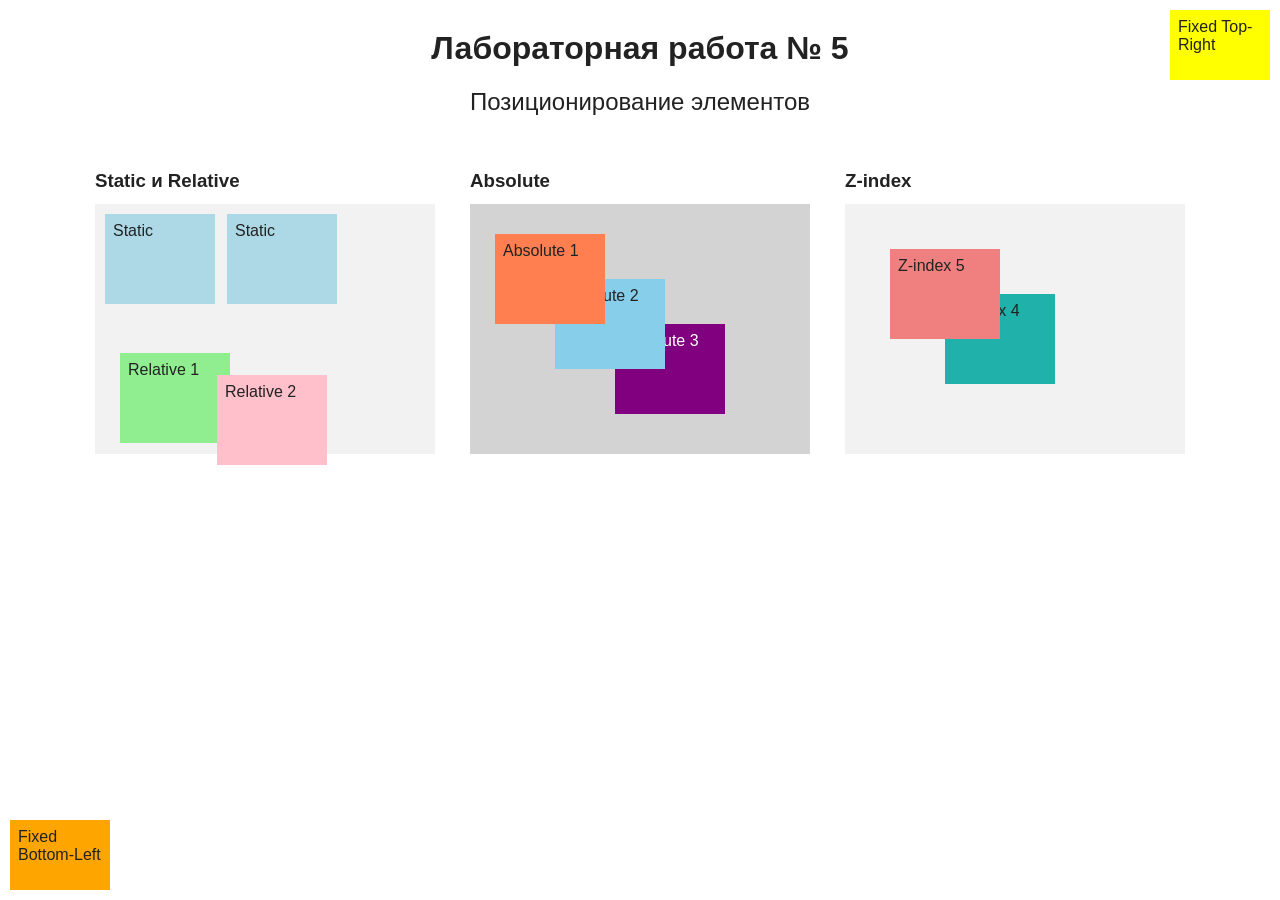
==== lb5/index.html @ 74a6a97a "Добавить HTML лабораторной работы №5" ====
<!DOCTYPE html>
<html lang="ru">
<head>
    <meta charset="UTF-8">
    <meta name="viewport" content="width=device-width, initial-scale=1.0">
    <title>Лабораторная работа № 5</title>
    <link rel="stylesheet" href="style.css">
</head>
<body>
    <h1>Лабораторная работа № 5</h1>
    <h2>Позиционирование элементов</h2>

    <main class="examples">
        <section class="example">
            <h3>Static и Relative</h3>
            <div class="flow">
                <div class="box box-static">Static</div>
                <div class="box box-static">Static</div>
                <div class="box box-relative-1">Relative 1</div>
                <div class="box box-relative-2">Relative 2</div>
            </div>
        </section>

        <section class="example">
            <h3>Absolute</h3>
            <div class="container">
                <div class="box box-absolute-1">Absolute 1</div>
                <div class="box box-absolute-2">Absolute 2</div>
                <div class="box box-absolute-3">Absolute 3</div>
            </div>
        </section>

        <section class="example">
            <h3>Z-index</h3>
            <div class="overlap">
                <div class="box box-zindex-1">Z-index 5</div>
                <div class="box box-zindex-2">Z-index 4</div>
            </div>
        </section>
    </main>

    <div class="box box-fixed-1">Fixed Top-Right</div>
    <div class="box box-fixed-2">Fixed Bottom-Left</div>
</body>
</html>
---- lb5/style.css ----
* {
    box-sizing: border-box;
}

body {
    margin: 30px;
    font-family: Arial, sans-serif;
    color: #222;
}

h1,
h2 {
    text-align: center;
}

h2 {
    margin-bottom: 35px;
    font-weight: normal;
}

.examples {
    display: flex;
    flex-wrap: wrap;
    justify-content: center;
    gap: 35px;
}

.example {
    width: 340px;
}

h3 {
    margin-bottom: 12px;
}

.flow {
    display: flex;
    flex-wrap: wrap;
    gap: 12px;
    min-height: 250px;
    padding: 10px;
    background: #f2f2f2;
}

.box {
    width: 110px;
    height: 90px;
    padding: 8px;
}

.box-static {
    position: static;
    background: lightblue;
}

.box-relative-1 {
    position: relative;
    top: 18px;
    left: 15px;
    background: lightgreen;
}

.box-relative-2 {
    position: relative;
    top: 40px;
    left: -10px;
    background: pink;
}

.container {
    position: relative;
    height: 250px;
    background: lightgray;
}

.box-absolute-1,
.box-absolute-2,
.box-absolute-3 {
    position: absolute;
}

.box-absolute-1 {
    top: 30px;
    left: 25px;
    z-index: 3;
    background: coral;
}

.box-absolute-2 {
    top: 75px;
    left: 85px;
    z-index: 2;
    background: skyblue;
}

.box-absolute-3 {
    top: 120px;
    left: 145px;
    z-index: 1;
    background: purple;
    color: white;
}

.overlap {
    position: relative;
    height: 250px;
    background: #f2f2f2;
}

.box-zindex-1,
.box-zindex-2 {
    position: absolute;
}

.box-zindex-1 {
    top: 45px;
    left: 45px;
    z-index: 5;
    background: lightcoral;
}

.box-zindex-2 {
    top: 90px;
    left: 100px;
    z-index: 4;
    background: lightseagreen;
}

.box-fixed-1,
.box-fixed-2 {
    position: fixed;
    width: 100px;
    height: 70px;
    padding: 8px;
}

.box-fixed-1 {
    top: 10px;
    right: 10px;
    background: yellow;
}

.box-fixed-2 {
    bottom: 10px;
    left: 10px;
    background: orange;
}

@media (max-width: 720px) {
    body {
        margin: 20px 12px;
    }

    .examples {
        flex-direction: column;
        align-items: center;
    }

    .example {
        max-width: 100%;
    }
}
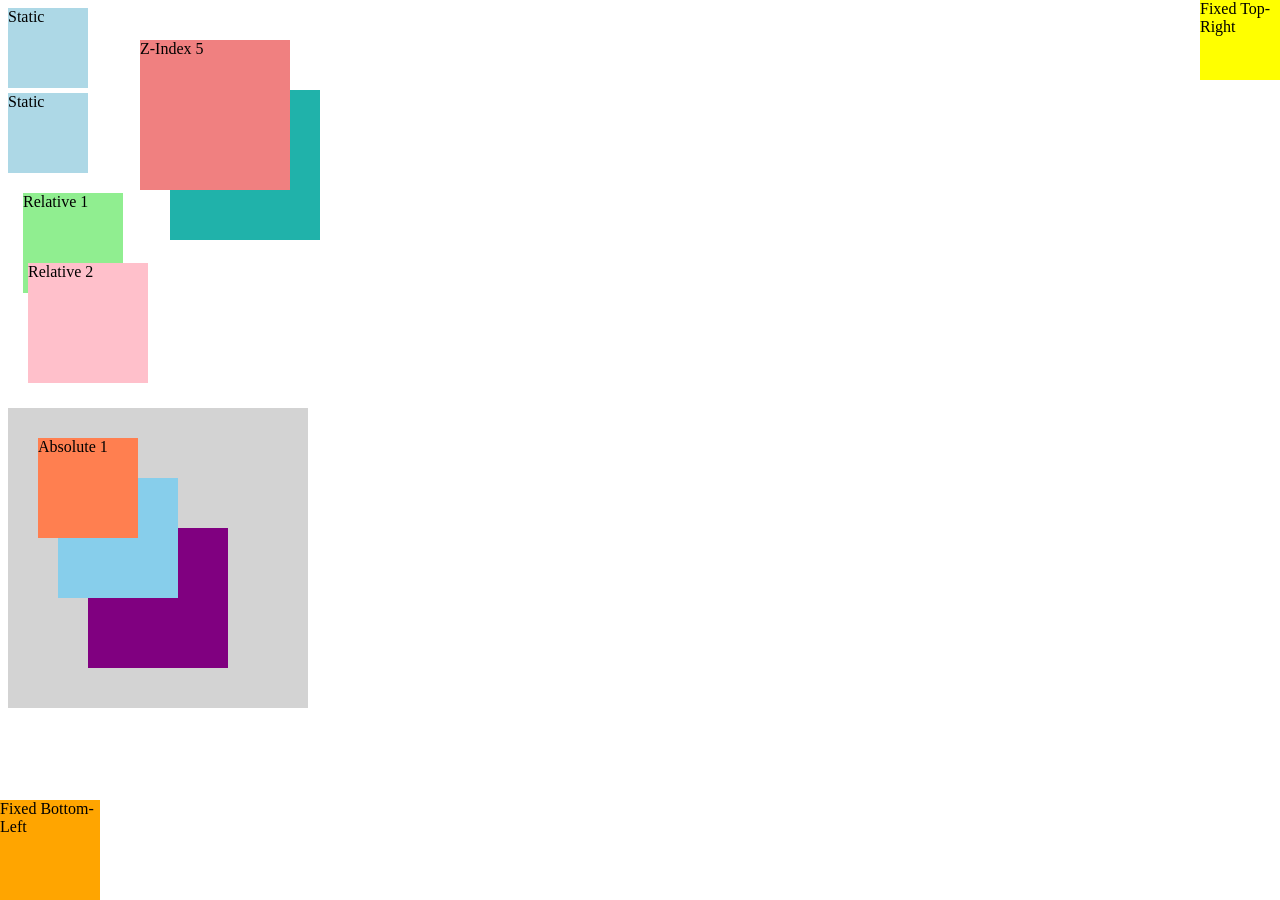
==== commit 2127e585: "Упростить основное задание ЛБ 5: позиционирование по образцу" ====
--- a/lb5/index.html
+++ b/lb5/index.html
@@ -1,45 +1,33 @@
 <!DOCTYPE html>
-<html lang="ru">
+<html lang="en">
 <head>
     <meta charset="UTF-8">
     <meta name="viewport" content="width=device-width, initial-scale=1.0">
-    <title>Лабораторная работа № 5</title>
+    <title>Advanced Positioning Task</title>
     <link rel="stylesheet" href="style.css">
 </head>
 <body>
-    <h1>Лабораторная работа № 5</h1>
-    <h2>Позиционирование элементов</h2>
+    <!-- Обычное положение блоков -->
+    <div class="box-static">Static</div>
+    <div class="box-static">Static</div>
 
-    <main class="examples">
-        <section class="example">
-            <h3>Static и Relative</h3>
-            <div class="flow">
-                <div class="box box-static">Static</div>
-                <div class="box box-static">Static</div>
-                <div class="box box-relative-1">Relative 1</div>
-                <div class="box box-relative-2">Relative 2</div>
-            </div>
-        </section>
+    <!-- Смещение относительно обычного положения -->
+    <div class="box-relative-1">Relative 1</div>
+    <div class="box-relative-2">Relative 2</div>
 
-        <section class="example">
-            <h3>Absolute</h3>
-            <div class="container">
-                <div class="box box-absolute-1">Absolute 1</div>
-                <div class="box box-absolute-2">Absolute 2</div>
-                <div class="box box-absolute-3">Absolute 3</div>
-            </div>
-        </section>
+    <!-- Положение относительно контейнера -->
+    <div class="container">
+        <div class="box-absolute-1">Absolute 1</div>
+        <div class="box-absolute-2">Absolute 2</div>
+        <div class="box-absolute-3">Absolute 3</div>
+    </div>
 
-        <section class="example">
-            <h3>Z-index</h3>
-            <div class="overlap">
-                <div class="box box-zindex-1">Z-index 5</div>
-                <div class="box box-zindex-2">Z-index 4</div>
-            </div>
-        </section>
-    </main>
+    <!-- Перекрытие: блок с большим z-index находится сверху -->
+    <div class="box-zindex-1">Z-Index 5</div>
+    <div class="box-zindex-2">Z-Index 4</div>
 
-    <div class="box box-fixed-1">Fixed Top-Right</div>
-    <div class="box box-fixed-2">Fixed Bottom-Left</div>
+    <!-- Положение относительно окна браузера -->
+    <div class="box-fixed-1">Fixed Top-Right</div>
+    <div class="box-fixed-2">Fixed Bottom-Left</div>
 </body>
 </html>
--- a/lb5/style.css
+++ b/lb5/style.css
@@ -1,162 +1,106 @@
-* {
-    box-sizing: border-box;
-}
-
-body {
-    margin: 30px;
-    font-family: Arial, sans-serif;
-    color: #222;
-}
-
-h1,
-h2 {
-    text-align: center;
-}
-
-h2 {
-    margin-bottom: 35px;
-    font-weight: normal;
-}
-
-.examples {
-    display: flex;
-    flex-wrap: wrap;
-    justify-content: center;
-    gap: 35px;
-}
-
-.example {
-    width: 340px;
-}
-
-h3 {
-    margin-bottom: 12px;
-}
-
-.flow {
-    display: flex;
-    flex-wrap: wrap;
-    gap: 12px;
-    min-height: 250px;
-    padding: 10px;
-    background: #f2f2f2;
-}
-
-.box {
-    width: 110px;
-    height: 90px;
-    padding: 8px;
-}
-
+/* Обычные блоки идут друг под другом. */
 .box-static {
     position: static;
+    width: 80px;
+    height: 80px;
+    margin-bottom: 5px;
     background: lightblue;
 }
 
+/* Смещение не изменяет место блока в потоке. */
 .box-relative-1 {
     position: relative;
-    top: 18px;
+    top: 15px;
     left: 15px;
+    width: 100px;
+    height: 100px;
     background: lightgreen;
 }
 
 .box-relative-2 {
     position: relative;
-    top: 40px;
-    left: -10px;
+    top: -15px;
+    left: 20px;
+    width: 120px;
+    height: 120px;
     background: pink;
 }
 
+/* Этот контейнер служит точкой отсчёта для absolute. */
 .container {
     position: relative;
-    height: 250px;
+    width: 300px;
+    height: 300px;
+    margin-top: 10px;
     background: lightgray;
 }
 
-.box-absolute-1,
-.box-absolute-2,
-.box-absolute-3 {
+.box-absolute-1 {
     position: absolute;
-}
-
-.box-absolute-1 {
     top: 30px;
-    left: 25px;
+    left: 30px;
+    width: 100px;
+    height: 100px;
+    background: coral;
     z-index: 3;
-    background: coral;
 }
 
 .box-absolute-2 {
-    top: 75px;
-    left: 85px;
+    position: absolute;
+    top: 70px;
+    left: 50px;
+    width: 120px;
+    height: 120px;
+    background: skyblue;
     z-index: 2;
-    background: skyblue;
 }
 
 .box-absolute-3 {
+    position: absolute;
     top: 120px;
-    left: 145px;
+    left: 80px;
+    width: 140px;
+    height: 140px;
+    background: purple;
     z-index: 1;
-    background: purple;
-    color: white;
 }
 
-.overlap {
-    position: relative;
-    height: 250px;
-    background: #f2f2f2;
-}
-
-.box-zindex-1,
-.box-zindex-2 {
+/* Эти блоки расположены вне серого контейнера. */
+.box-zindex-1 {
     position: absolute;
-}
-
-.box-zindex-1 {
-    top: 45px;
-    left: 45px;
+    top: 40px;
+    left: 140px;
+    width: 150px;
+    height: 150px;
+    background: lightcoral;
     z-index: 5;
-    background: lightcoral;
 }
 
 .box-zindex-2 {
+    position: absolute;
     top: 90px;
-    left: 100px;
+    left: 170px;
+    width: 150px;
+    height: 150px;
+    background: lightseagreen;
     z-index: 4;
-    background: lightseagreen;
 }
 
-.box-fixed-1,
-.box-fixed-2 {
+/* Fixed остаётся на месте при прокрутке страницы. */
+.box-fixed-1 {
     position: fixed;
-    width: 100px;
-    height: 70px;
-    padding: 8px;
-}
-
-.box-fixed-1 {
-    top: 10px;
-    right: 10px;
+    top: 0;
+    right: 0;
+    width: 80px;
+    height: 80px;
     background: yellow;
 }
 
 .box-fixed-2 {
-    bottom: 10px;
-    left: 10px;
+    position: fixed;
+    bottom: 0;
+    left: 0;
+    width: 100px;
+    height: 100px;
     background: orange;
 }
-
-@media (max-width: 720px) {
-    body {
-        margin: 20px 12px;
-    }
-
-    .examples {
-        flex-direction: column;
-        align-items: center;
-    }
-
-    .example {
-        max-width: 100%;
-    }
-}
